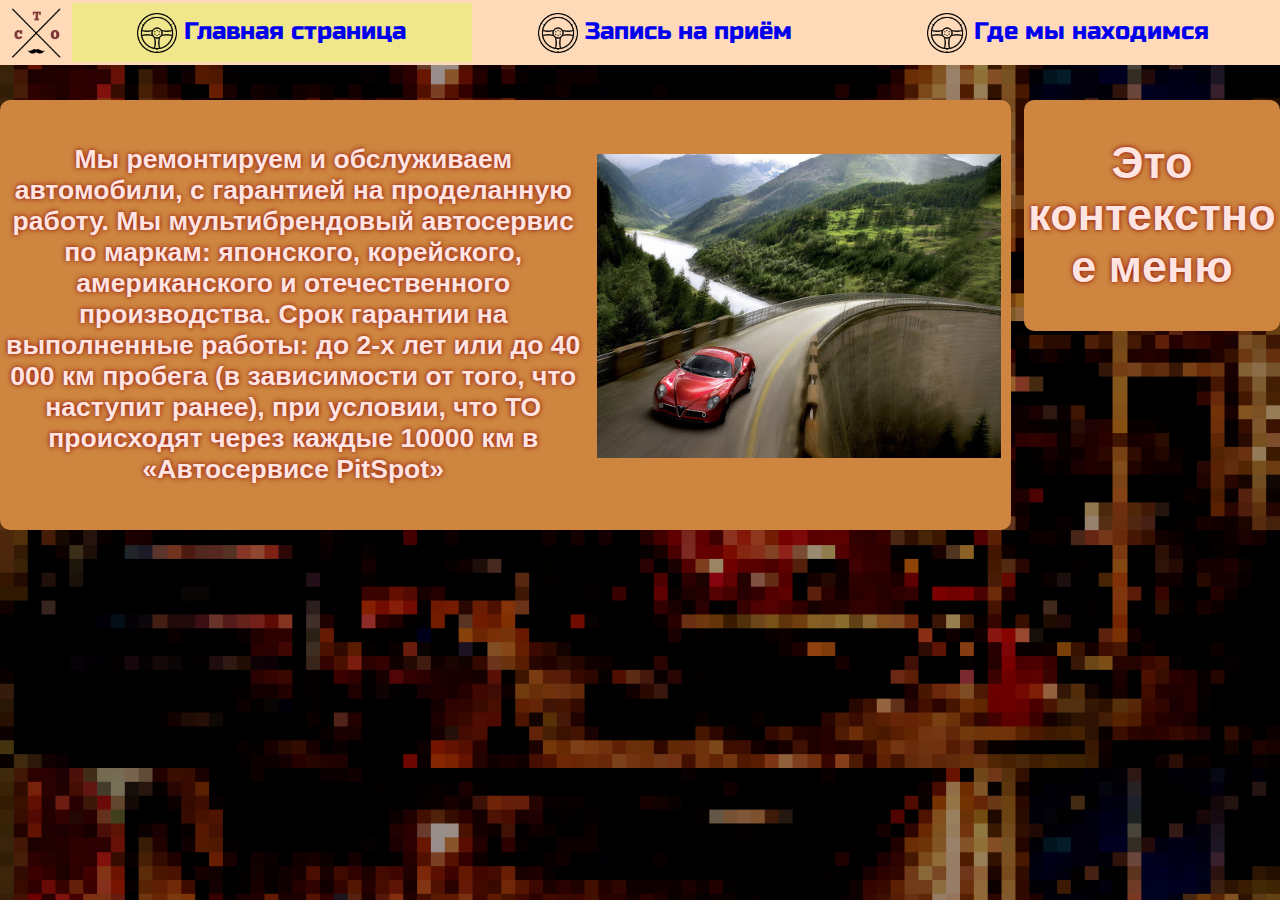
==== сайт/index.html @ 46c861ff "Add files via upload" ====
<!DOCTYPE html>
<html>
<head>
	<link rel="shortcut icon" href="img/minilogo.png" alt="логотип">
	<title>Автомастерская"PitSpot"</title>
	<meta charset="utf-8">
	<link rel="stylesheet" type="text/css" href="css/1.css">
	<script src="js/1.js"></script>
</head>
<body background="img/1.jpg" >
		<div class="headder">
			
			<table style="padding: 0; width: 100%; height: 65px;">
				<tr>
					<td style="width: 65px;"><a href="index.html"><img src="img/logo.png" alt="PitSpot" class="logo"></a></td>
					<td><button style="background-color: #F0E68C"><a href= "index.html"> <img src="img/icons/icon1.png" class="icon" /> Главная страница</a></button></td>
					<td><button><a href= "1.html"><img src="img/icons/icon1.png" class="icon" /> Запись на приём</a></button></td>
					<td><button><a href= "2.html"><img src="img/icons/icon1.png" class="icon" />  Где мы находимся</a></button>
					</td>
				</tr>
			</table>
		</div>
		<div style="padding: 50px; height: 100%"></div>
		<div class="content">
			<h5 align="center" style="float: left;"><img src="img/content/1.jpg" class="rightpic , img">Мы ремонтируем и обслуживаем автомобили, с гарантией на проделанную работу. Мы мультибрендовый автосервис по маркам: японского, корейского, американского и отечественного производства. Срок гарантии на выполненные работы: до 2-х лет или до 40 000 км пробега (в зависимости от того, что наступит ранее), при условии, что ТО происходят через каждые 10000 км в «Автосервисе PitSpot» </h5>  
		</div>


		<div class="context"><h2>Это контекстное меню</h2></div>
</body>

</html>
---- сайт/css/1.css ----
body{
	margin: 0 auto;
	background-attachment: fixed;
	background-size: 100%;
}
a{
	text-decoration: none;
}
.icon{
	width: 40px; 
	height:40px;
	vertical-align: middle;
}

button{
	font-family: RussoOne, Arial; 
	background-color: transparent; ;
	outline: none;
	vertical-align: middle;
	font-size: 0.75em;
	border: none;
	width: 100%;
	height: 100%;
}

td {
	margin: auto;
	width: all; 
    text-align: center; 
   }
@font-face {
    font-family: "RussoOne"; 
    src: url("../fonts/RussoOne/2.ttf");
   }
.logo{
	cursor: pointer;
	vertical-align: top;
	float: center;
	width:50px;
	height: 50px; 
}
.context{
	float: right;
	word-wrap: break-word;
	border:  1px;
	cursor: text;
	border-radius: 10px;
	background-color: #CD853F;
	width: 20%;
	height: auto;
	font-family: Arial;
	text-align: center;
	font-size: 30px;
	text-shadow: 0px 0px 5px #8B0000;
	color: #FFE4E1;
}
.cont2{
	word-wrap: break-word;
	font-family: ;
	cursor: text;
	border-radius: 10px;
	background-color: #CD853F;
	width: 100%;
	height: auto;
	font-family: Arial;
	text-align: center;
	font-size: 2em;
	text-shadow: 0px 0px 5px #8B0000;
	color: #FFE4E1;
}
.content{
	float: left;
	word-wrap: break-word;
	cursor: text;
	border-radius: 10px;
	background-color: #CD853F;
	width: 79%;
	height: auto;
	font-family: Arial;
	text-align: left;
	font-size: 2em;
	text-shadow: 0px 0px 5px #8B0000;
	color: #FFE4E1;
}
.headder {
	border
	padding: 1%;	
	margin: auto;
	position: fixed;
	word-wrap: break-word;
	cursor: default;
	background-color: #FFDAB9;
	width: 100%;
	height: 65px;
	text-align: center;
	font-size: 2em;
	text-shadow: 0px 0px 20px #006400;
	color: #FFE4E1;
}
.img{
	align-self: right;
	cursor: default;
	width: 40%;
	height:30%;
}
.rightpic{
	top: 5px;
	float: right;
	margin: 1%;
}
.leftpic{
	float: left;
	margin: 5%;
}
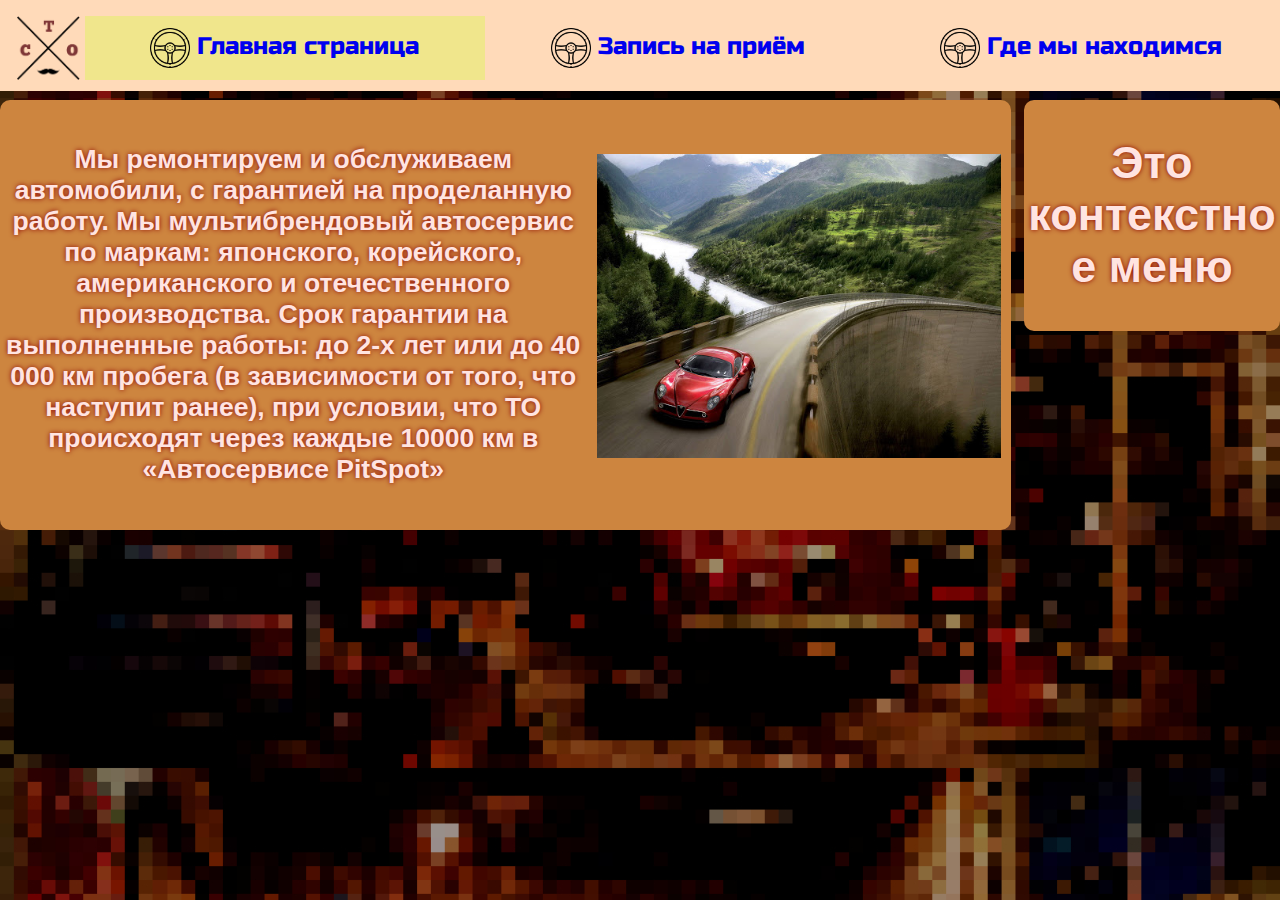
==== commit 2f54ca9c: "Add files via upload" ====
--- a/сайт/index.html
+++ b/сайт/index.html
@@ -22,7 +22,7 @@
 		</div>
 		<div style="padding: 50px; height: 100%"></div>
 		<div class="content">
-			<h5 align="center" style="float: left;"><img src="img/content/1.jpg" class="rightpic , img">Мы ремонтируем и обслуживаем автомобили, с гарантией на проделанную работу. Мы мультибрендовый автосервис по маркам: японского, корейского, американского и отечественного производства. Срок гарантии на выполненные работы: до 2-х лет или до 40 000 км пробега (в зависимости от того, что наступит ранее), при условии, что ТО происходят через каждые 10000 км в «Автосервисе PitSpot» </h5>  
+			<h5 align="center" style="float: left; font-family: Common, Arial"><img src="img/content/1.jpg" class="rightpic , img">Мы ремонтируем и обслуживаем автомобили, с гарантией на проделанную работу. Мы мультибрендовый автосервис по маркам: японского, корейского, американского и отечественного производства. Срок гарантии на выполненные работы: до 2-х лет или до 40 000 км пробега (в зависимости от того, что наступит ранее), при условии, что ТО происходят через каждые 10000 км в «Автосервисе PitSpot» </h5>  
 		</div>
 
 
--- a/сайт/css/1.css
+++ b/сайт/css/1.css
@@ -28,16 +28,37 @@
 	width: all; 
     text-align: center; 
    }
+@font-face{
+	font-family: "Common";
+	src: url"../fonts/CommonText/2.ttf";
+}
 @font-face {
     font-family: "RussoOne"; 
     src: url("../fonts/RussoOne/2.ttf");
    }
+
+.application{
+	outline: 2px dashed rgba(255,255,255,0.8);
+    outline-offset: -2px;  
+	word-wrap: break-word;
+	cursor: text;
+	border-radius: 10px;
+	background-color: #00BFFF;
+	width: 100%;
+	height: auto;
+	font-family: Arial;
+	text-align: center;
+	font-size: 1em;
+	text-shadow: 0px 0px 5px #8B0000;
+	color: #FFE4E1;
+
+}
 .logo{
 	cursor: pointer;
 	vertical-align: top;
 	float: center;
-	width:50px;
-	height: 50px; 
+	width:2em;
+	height: 2em; 
 }
 .context{
 	float: right;
@@ -83,7 +104,6 @@
 	color: #FFE4E1;
 }
 .headder {
-	border
 	padding: 1%;	
 	margin: auto;
 	position: fixed;
@@ -98,13 +118,11 @@
 	color: #FFE4E1;
 }
 .img{
-	align-self: right;
 	cursor: default;
 	width: 40%;
 	height:30%;
 }
 .rightpic{
-	top: 5px;
 	float: right;
 	margin: 1%;
 }
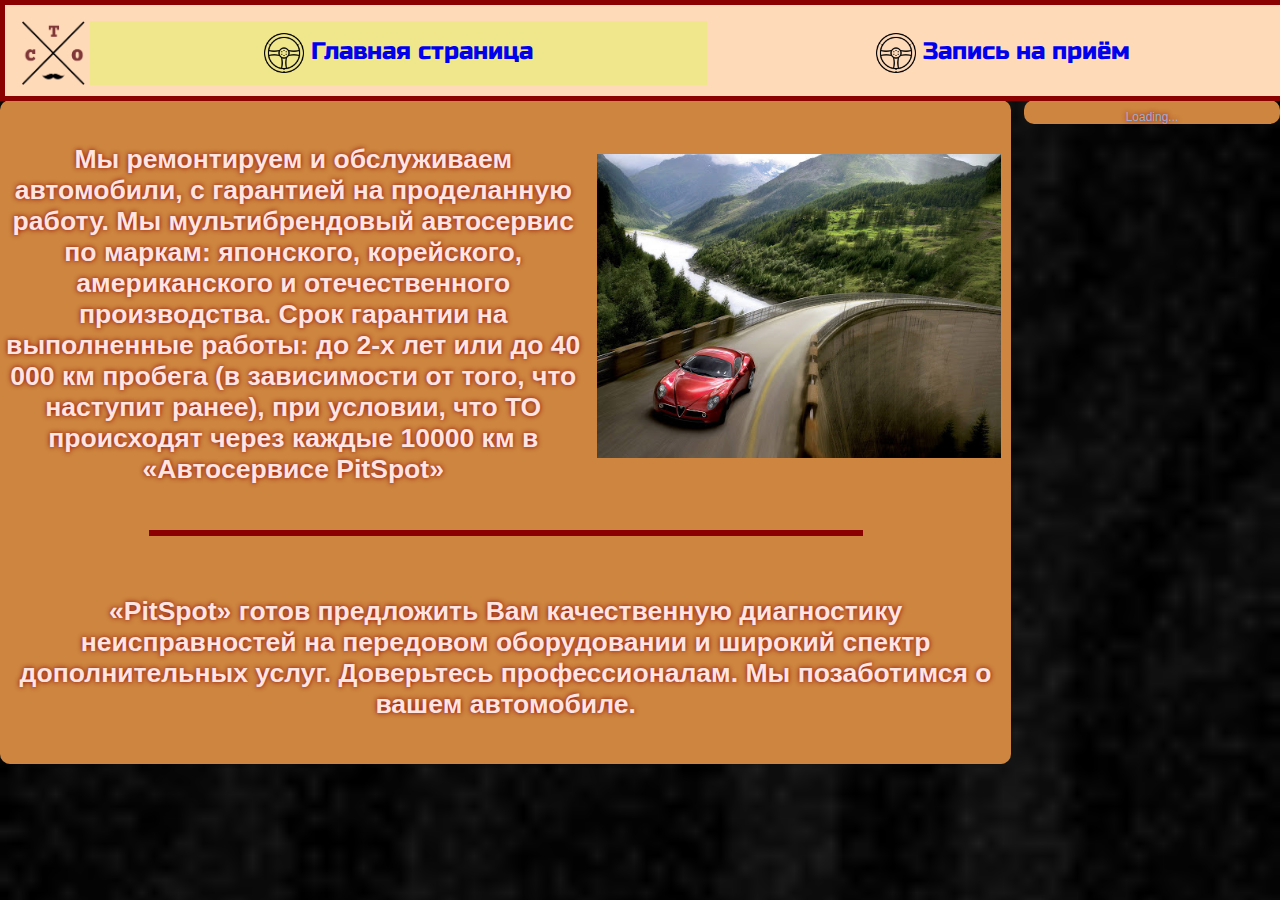
==== commit 0bccd68b: "Add files via upload" ====
--- a/сайт/index.html
+++ b/сайт/index.html
@@ -6,8 +6,35 @@
 	<meta charset="utf-8">
 	<link rel="stylesheet" type="text/css" href="css/1.css">
 	<script src="js/1.js"></script>
+	<script type="text/javascript" src="https://www.google.com/jsapi">
+	</script>
+<script src="http://www.google.com/uds/solutions/dynamicfeed/gfdynamicfeedcontrol.js"
+type="text/javascript">
+</script>
+ 
+<style type="text/css">
+@import url("https://www.google.com/uds/solutions/dynamicfeed/gfdynamicfeedcontrol.css");
+ 
+#feedControl {
+margin-top : 10px;
+margin-left: auto;
+margin-right: auto;
+width : auto;
+font-size: 12px;
+color: #9CADD0;
+}
+</style>
+<script type="text/javascript">
+function load() {
+var feed ="http://feeds.reuters.com/Reuters/worldNews";
+new GFdynamicFeedControl(feed, "feedControl");
+ 
+}
+google.load("feeds", "1");
+google.setOnLoadCallback(load);
+</script>
 </head>
-<body background="img/1.jpg" >
+<body background="img/1.png" >
 		<div class="headder">
 			
 			<table style="padding: 0; width: 100%; height: 65px;">
@@ -15,18 +42,22 @@
 					<td style="width: 65px;"><a href="index.html"><img src="img/logo.png" alt="PitSpot" class="logo"></a></td>
 					<td><button style="background-color: #F0E68C"><a href= "index.html"> <img src="img/icons/icon1.png" class="icon" /> Главная страница</a></button></td>
 					<td><button><a href= "1.html"><img src="img/icons/icon1.png" class="icon" /> Запись на приём</a></button></td>
-					<td><button><a href= "2.html"><img src="img/icons/icon1.png" class="icon" />  Где мы находимся</a></button>
-					</td>
+					
 				</tr>
 			</table>
 		</div>
 		<div style="padding: 50px; height: 100%"></div>
 		<div class="content">
 			<h5 align="center" style="float: left; font-family: Common, Arial"><img src="img/content/1.jpg" class="rightpic , img">Мы ремонтируем и обслуживаем автомобили, с гарантией на проделанную работу. Мы мультибрендовый автосервис по маркам: японского, корейского, американского и отечественного производства. Срок гарантии на выполненные работы: до 2-х лет или до 40 000 км пробега (в зависимости от того, что наступит ранее), при условии, что ТО происходят через каждые 10000 км в «Автосервисе PitSpot» </h5>  
+			<hr align="center" style="width: 70%; border: 3px solid #8B0000">
+
+			<h5 style="float: right; top: 1%;" align="center"> «PitSpot» готов предложить Вам качественную диагностику неисправностей на передовом оборудовании и широкий спектр дополнительных услуг. Доверьтесь профессионалам. Мы позаботимся о вашем автомобиле.</h5>
 		</div>
 
 
-		<div class="context"><h2>Это контекстное меню</h2></div>
+		<div class="context"><div id="body">
+<div id="feedControl">Loading...</div>
+</div></div>
 </body>
 
 </html>--- a/сайт/css/1.css
+++ b/сайт/css/1.css
@@ -1,6 +1,5 @@
 body{
 	margin: 0 auto;
-	background-attachment: fixed;
 	background-size: 100%;
 }
 a{
@@ -104,6 +103,7 @@
 	color: #FFE4E1;
 }
 .headder {
+	border: 5px solid #8B0000;
 	padding: 1%;	
 	margin: auto;
 	position: fixed;
@@ -127,6 +127,17 @@
 	margin: 1%;
 }
 .leftpic{
+	top: 1%;
+	padding: 5%;
 	float: left;
-	margin: 5%;
-}+	margin: 0%;
+}
+#buttonsub:hover{
+	background-color: #00FFFF;
+}
+.buttonsub{
+	font-family: Common, Arial;
+	border: 3px solid #B22222;
+	text-decoration: none;
+	color: #B22222 
+}
